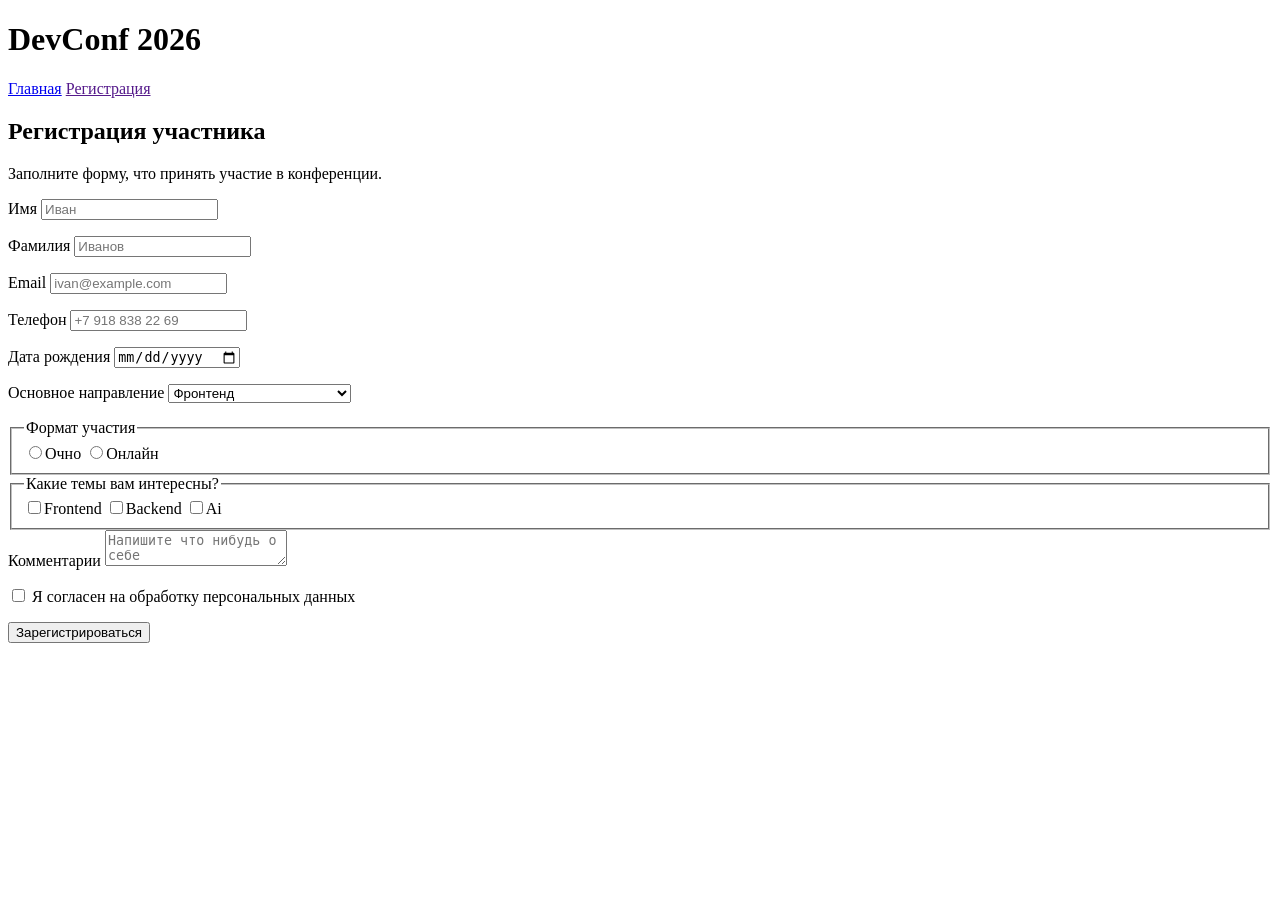
==== registration.html @ 01fd3b3c "first commit" ====
<!DOCTYPE html>
<html lang="ru">
<head>
    <meta charset="UTF-8">
    <meta name="viewport" content="width=device-width, initial-scale=1.0">
    <title>Регистрация</title>
</head>
<body>
    <header>
        <h1>DevConf 2026</h1>

        <nav>
            <a href="index.html">Главная</a>
            <a href="">Регистрация</a>
        </nav>
    </header>
    <main>
        <section>
            <h2>Регистрация участника</h2>
            <p>Заполните форму, что принять участие в конференции.</p>

            <form>
                <p>
                    <label for="first-name">Имя</label>
                    <input type="text" id="first-name" placeholder="Иван" required>
                </p>

                <p>
                    <label for="second-name">Фамилия</label>
                    <input type="text" id="second-name" placeholder="Иванов" required>
                </p>
                <p>
                    <label for="email">Email</label>
                    <input type="email" id="email" placeholder="ivan@example.com" required>
                </p>

                <p>
                    <label for="phone">Телефон</label>
                    <input type="tel" placeholder="+7 918 838 22 69">
                </p>

                <p>
                    <label for="date">Дата рождения</label>
                    <input type="date">
                </p>

                <p>
                    <label for="direction">Основное направление</label>
                    <select id="direction">
                        <option value="frontend">Фронтенд</option>
                        <option value="backend">Бэкенд</option>
                        <option value="ai">Искусственный интеллект</option>
                    </select>
                </p>

                <fieldset>
                    <legend>Формат участия</legend>
                    <label>
                        <input type="radio" name="format">Очно
                    </label>

                    <label>
                        <input type="radio" name="format">Онлайн
                    </label>
                </fieldset>

                <fieldset>
                    <legend>Какие темы вам интересны?</legend>
                    <label>
                        <input type="checkbox">Frontend
                    </label>

                    <label>
                        <input type="checkbox">Backend
                    </label>

                     <label>
                        <input type="checkbox">Ai
                    </label>
                </fieldset>

                <label for="comment">Комментарии</label>
                <textarea name="" id="comment" placeholder="Напишите что нибудь о себе"></textarea>

                <p>
                    <label>
                        <input type="checkbox" required>
                        Я согласен на обработку персональных данных
                    </label>
                </p>
                <button type="submit">Зарегистрироваться</button>
            </form>
        </section>
    </main>


</body>
</html>
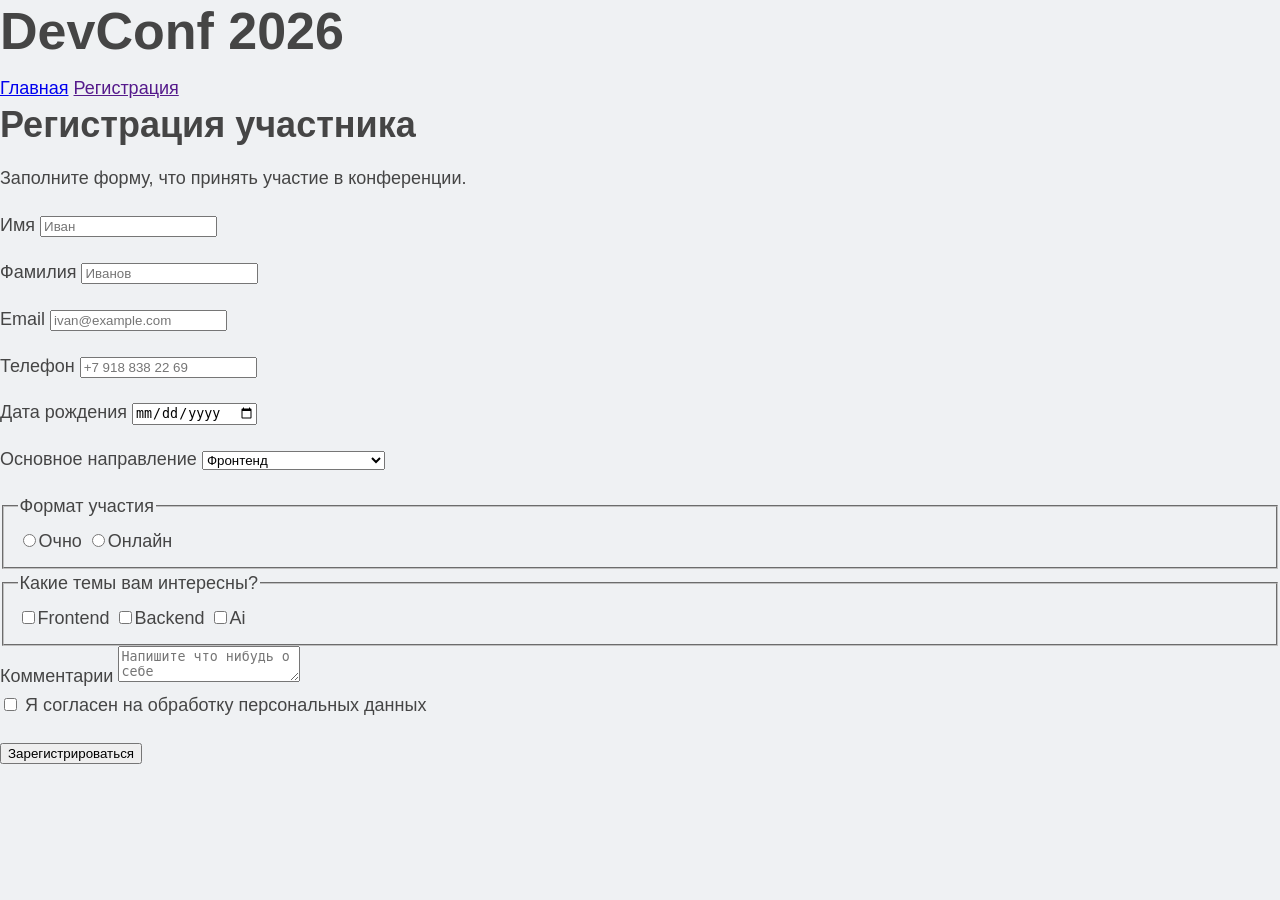
==== commit d522841d: "flex" ====
--- a/registration.html
+++ b/registration.html
@@ -3,6 +3,7 @@
 <head>
     <meta charset="UTF-8">
     <meta name="viewport" content="width=device-width, initial-scale=1.0">
+    <link rel="stylesheet" href="style.css">
     <title>Регистрация</title>
 </head>
 <body>
--- a/style.css
+++ b/style.css
@@ -0,0 +1,165 @@
+* {
+    box-sizing: border-box;
+}
+
+body{
+    margin:0;
+    font-family: Arial, Helvetica, sans-serif;
+    font-size: 18px;
+    line-height: 1.6;
+    color: rgb(69, 69, 69);
+    background-color: rgb(239, 241, 243);
+}
+
+.container{
+    width: 100%;
+    max-width: 1100px;
+    margin: 0 auto;
+    padding: 0 24px;
+}
+
+/* HEADER */
+
+.site-header{
+    padding: 56px 0 44px;
+    color: white;
+    background-color: rgb(10, 10, 56);
+}
+
+h1{
+    margin-bottom: 12px;
+    font-size: 52px;
+    line-height: 1.2;
+}
+h2{
+    margin-bottom: 18px;
+    font-size: 36px;
+    line-height: 1.2;
+}
+h3{
+    margin-bottom: 8px;
+    font-size: 24px;
+    line-height: 1.2;
+}
+
+h1, h2, h2, p{
+    margin-top: 0;
+}
+
+.subtitle{
+    color:rgb(207, 207, 207);
+    font-size: 20px;
+}
+
+.nav{
+    margin-top: 26px;
+}
+
+.nav a{
+    margin-right: 20px;
+    font-size: 24px;
+    color:white;
+    text-decoration: none;
+    font-weight: 700;
+}
+
+.nav a:hover{
+    text-decoration: underline;
+}
+
+/* ОСНОВНОЙ КОНТЕНТ */
+
+.page-content{
+    padding-top: 40px;
+    padding-bottom: 48px;
+}
+
+.section-card{
+    background-color: white;
+    padding: 32px;
+    margin-bottom: 24px;
+    border-radius: 14px;
+    border: 1px solid rgb(232, 230, 230);
+    box-shadow: 0 10px 24px rgb(207, 207, 207);
+}
+
+.card img{
+    border-radius: 50%;
+}
+
+.card{
+    margin-bottom: 16px;
+    padding: 20px;
+    background-color: rgb(229, 229, 229);
+    border-radius: 14px;
+    border-left: 5px solid rgb(70, 69, 69);
+}
+
+.card-prog{
+    border: 2px solid black;
+    padding: 20px;
+}
+
+.card-prog h3{
+    background-color: rgb(229, 235, 230);
+    padding: 8px 6px;
+}
+
+.pos{
+    text-align: right;
+}
+
+.card-table{
+    padding: 20px;
+}
+
+table{
+    border: 1px solid black;
+    width: 100%;
+    border-collapse: collapse;
+}
+table th, table td{
+    border: 1px solid black;
+    padding: 8px;
+    text-align: center;
+}
+
+table th{
+    background-color: rgb(229, 229, 229);
+}
+
+table tr:nth-child(even) td{
+    background-color: rgb(229, 229, 229);
+}
+
+.notice{
+    padding: 20px;
+}
+
+.site-footer{
+    padding: 56px 44px;
+    color: white;
+    background-color: rgb(10, 10, 20);
+    font-weight: 700;
+}
+
+.regist{
+    padding: 60px 40px;
+    margin: 0 auto;
+    width: 50%;
+}
+
+.regist a{
+    text-align: center;
+    padding: 26px 40px;
+    font-size: 40px;
+    background-color:rgb(10, 10, 56);
+    color: white;
+    border-radius: 36px;
+    text-decoration: none;
+}
+
+.regist a:hover{
+    color:rgb(10, 10, 56);
+    background-color: rgb(110, 110, 114);
+}
